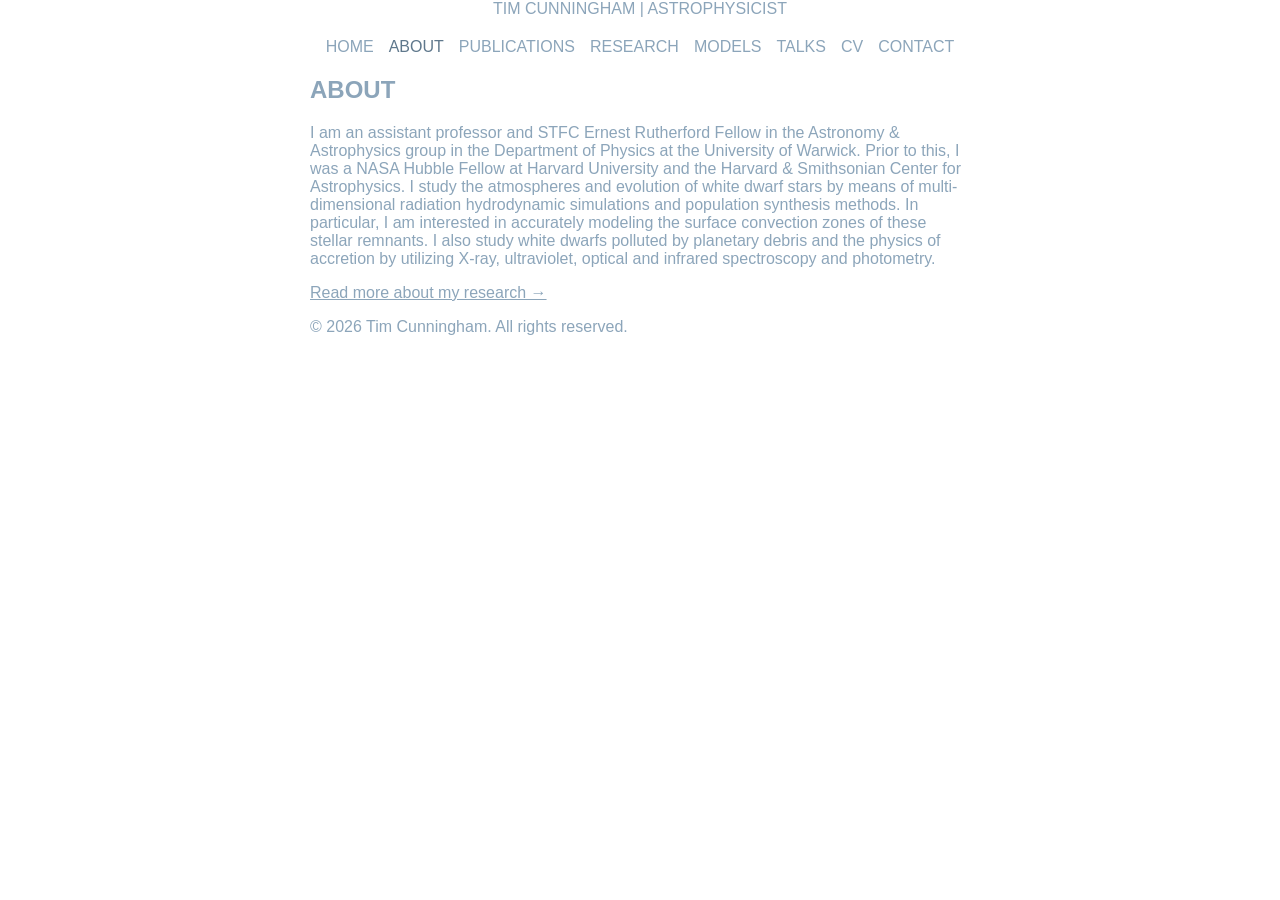
==== about.html @ a3d898dd "Change heading from 'About' to 'ABOUT'" ====
<!DOCTYPE html>
<html lang="en">
<head>
    <meta charset="UTF-8">
    <meta name="robots" content="noindex, nofollow">
    <title>About – Tim Cunningham</title>
    <meta name="viewport" content="width=device-width, initial-scale=1">
    <link rel="stylesheet" href="styles.css">
</head>
<body>

<header class="site-header">
    <div class="logo">
        <span class="logo-title">TIM CUNNINGHAM | ASTROPHYSICIST</span>
        <!-- <span class="logo-subtitle">Astrophysicist</span> -->
    </div>
    <nav class="main-nav">
        <a href="index.html">HOME</a>
        <a href="about.html" class="active">ABOUT</a>
        <a href="publications.html">PUBLICATIONS</a>
        <a href="research.html">RESEARCH</a>
        <a href="models.html">MODELS</a>
        <a href="talks.html">TALKS</a>
        <a href="cv.html">CV</a>
        <a href="contact.html">CONTACT</a>
    </nav>
</header>

<main class="page-content">
    <h2>ABOUT</h2>
    <p>
        I am an assistant professor and STFC Ernest Rutherford Fellow in the 
        Astronomy & Astrophysics group in the Department of Physics at the 
        University of Warwick. Prior to this, I was a NASA Hubble Fellow
        at Harvard University and the Harvard & Smithsonian Center for Astrophysics.
        I study the atmospheres and evolution of white dwarf stars by means of 
        multi-dimensional radiation hydrodynamic simulations and population synthesis methods. 
        In particular, I am interested in accurately modeling the surface convection zones 
        of these stellar remnants. I also study white dwarfs polluted by planetary 
        debris and the physics of accretion by utilizing X-ray, ultraviolet, optical and 
        infrared spectroscopy and photometry.
    </p>

    <a href="research.html" class="inline-link">Read more about my research →</a>

</main>

<footer class="site-footer">
    <p>© <span id="year"></span> Tim Cunningham. All rights reserved.</p>
</footer>

<script>
    document.getElementById('year').textContent = new Date().getFullYear();
</script>

</body>
</html>
---- styles.css ----
* {
    box-sizing: border-box;
}

body {
    max-width: 700px;
    margin: 0 auto;
    padding: 0 20px;
    font-family: Arial, Helvetica, sans-serif;
    color: #D8E1E6;  /* medium-dark gray */
}

img {
    max-width: 80%;
    height: auto;
}

.site-header {
    text-align: center;
}

.logo {
    text-align: center;
    margin-bottom: 20px;
}

.logo-title,
.logo-subtitle {
    display: block;
}

.main-nav {
    display: flex;
    justify-content: center;
    flex-wrap: wrap;
    gap: 15px;
}

.main-nav a,
.main-nav a:visited {
    color: #8CA5BA;
    text-decoration: none;
}

.main-nav a:hover,
.main-nav a.active {
    color: #5F788C;
}

a,
a:visited {
    color: #8CA5BA;
}

a:hover,
a:focus {
    color: #5F788C;
}

body {
    color: #8CA5BA !important;
}

p {
    color: #8CA5BA !important;
}
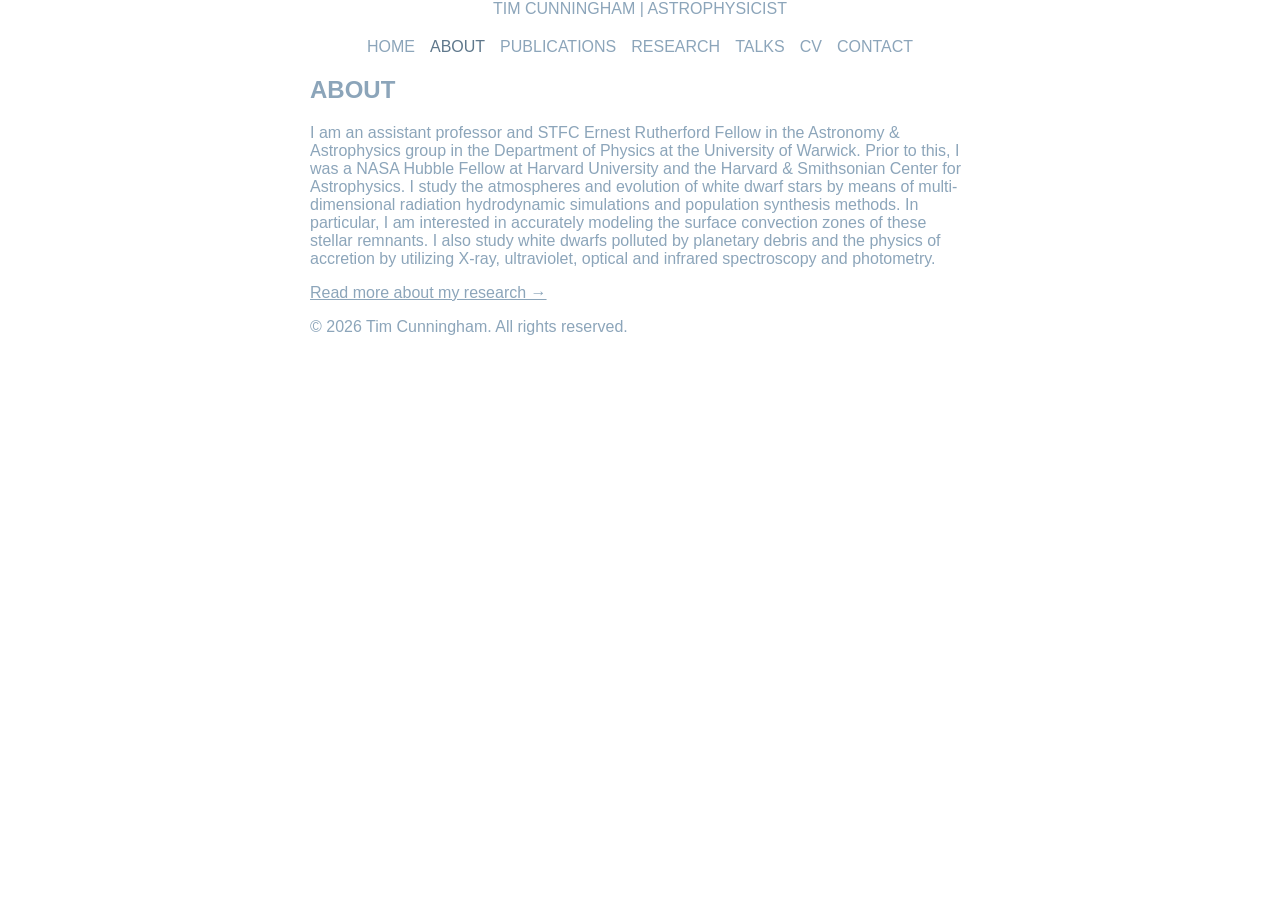
==== commit cb185ac7: "Comment out 'MODELS' link in about.html Comment out the link to the 'MODELS' page in the navigation." ====
--- a/about.html
+++ b/about.html
@@ -19,7 +19,7 @@
         <a href="about.html" class="active">ABOUT</a>
         <a href="publications.html">PUBLICATIONS</a>
         <a href="research.html">RESEARCH</a>
-        <a href="models.html">MODELS</a>
+        <!-- <a href="models.html">MODELS</a> -->
         <a href="talks.html">TALKS</a>
         <a href="cv.html">CV</a>
         <a href="contact.html">CONTACT</a>
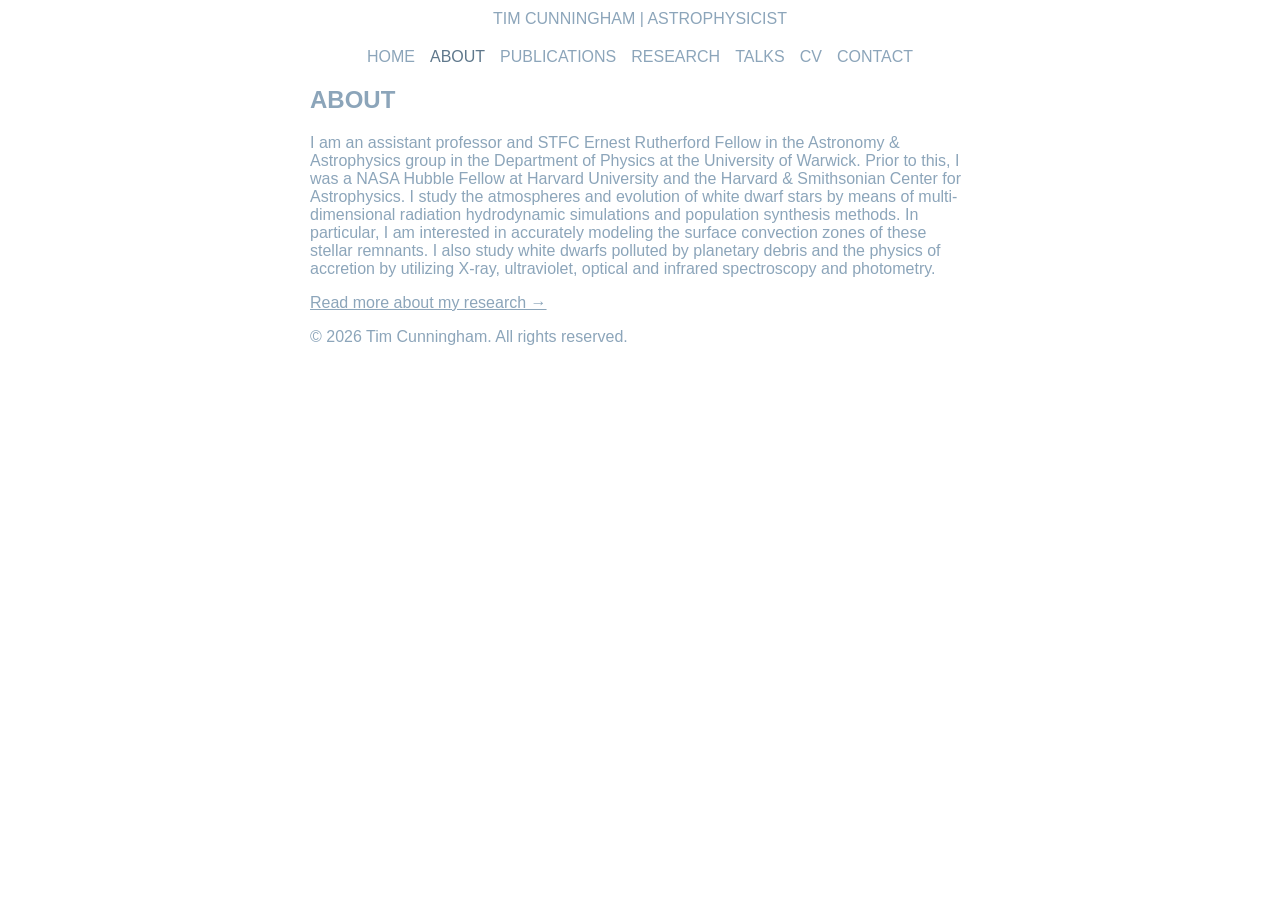
==== commit cc9cd2ff: "Comment out noindex meta tag in about.html Comment out the robots meta tag to allow indexing." ====
--- a/about.html
+++ b/about.html
@@ -2,7 +2,7 @@
 <html lang="en">
 <head>
     <meta charset="UTF-8">
-    <meta name="robots" content="noindex, nofollow">
+    <!-- <meta name="robots" content="noindex, nofollow"> -->
     <title>About – Tim Cunningham</title>
     <meta name="viewport" content="width=device-width, initial-scale=1">
     <link rel="stylesheet" href="styles.css">
--- a/styles.css
+++ b/styles.css
@@ -4,7 +4,7 @@
 
 body {
     max-width: 700px;
-    margin: 0 auto;
+    margin: 10px auto 10px;
     padding: 0 20px;
     font-family: Arial, Helvetica, sans-serif;
     color: #D8E1E6;  /* medium-dark gray */
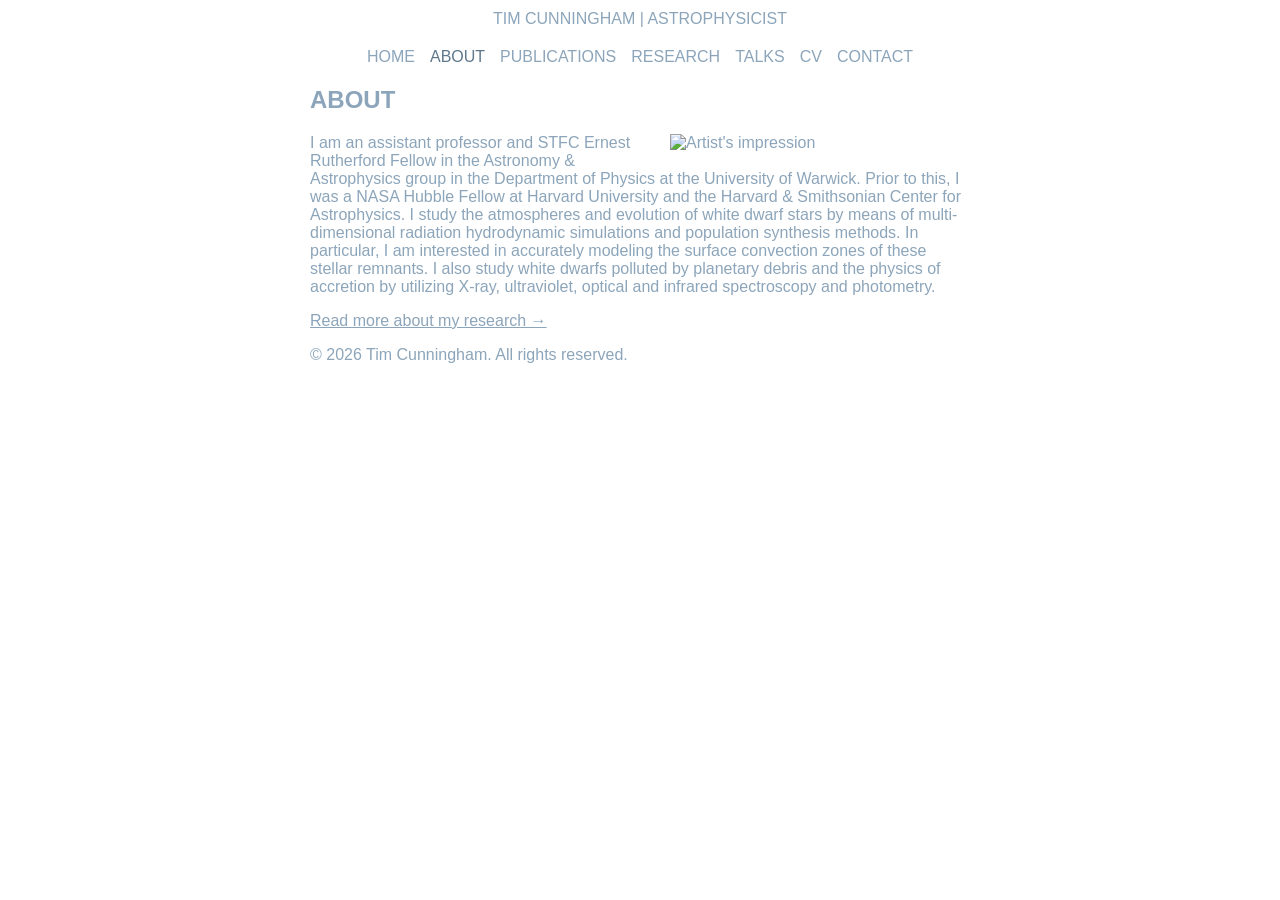
==== commit b124f3ab: "Insert image in the about section Added an image with styling to the about section." ====
--- a/about.html
+++ b/about.html
@@ -28,6 +28,9 @@
 
 <main class="page-content">
     <h2>ABOUT</h2>
+    <p><img src="tim-cunningham-DMG_0608-small" alt="Artist's impression" 
+       style="margin-left: 20px; margin-bottom: 6px;" align="right" 
+       class="alignleft" width="300" border="0" /></p>
     <p>
         I am an assistant professor and STFC Ernest Rutherford Fellow in the 
         Astronomy & Astrophysics group in the Department of Physics at the 
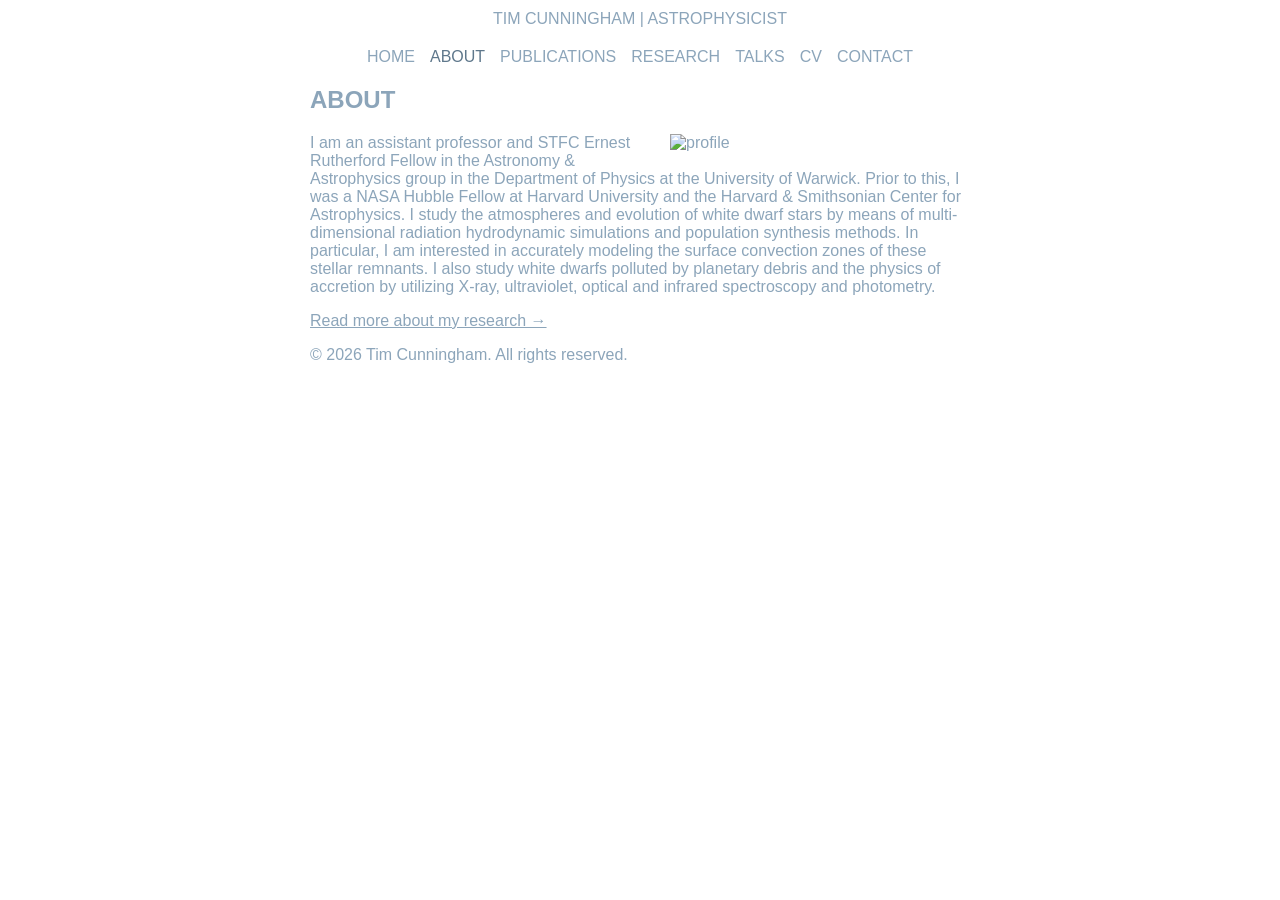
==== commit b40136f0: "Fix image alt attribute in about.html" ====
--- a/about.html
+++ b/about.html
@@ -28,7 +28,7 @@
 
 <main class="page-content">
     <h2>ABOUT</h2>
-    <p><img src="tim-cunningham-DMG_0608-small" alt="Artist's impression" 
+    <p><img src="tim-cunningham-DMG_0608-small" alt="profile" 
        style="margin-left: 20px; margin-bottom: 6px;" align="right" 
        class="alignleft" width="300" border="0" /></p>
     <p>
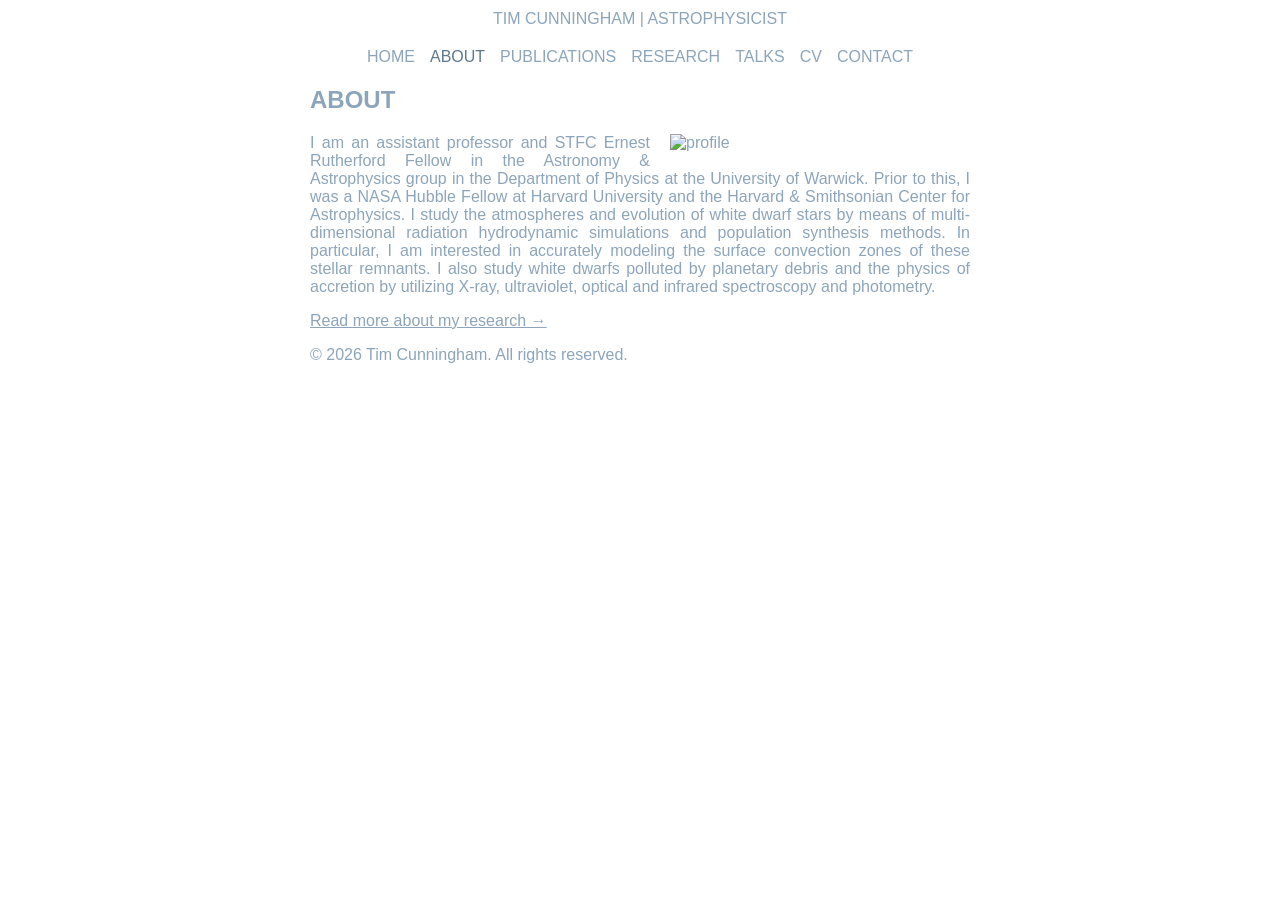
==== commit f6b4c6b2: "Change paragraph alignment to justify Updated paragraph alignment to justify in about.html." ====
--- a/about.html
+++ b/about.html
@@ -31,7 +31,7 @@
     <p><img src="tim-cunningham-DMG_0608-small" alt="profile" 
        style="margin-left: 20px; margin-bottom: 6px;" align="right" 
        class="alignleft" width="300" border="0" /></p>
-    <p>
+    <p align="justify">
         I am an assistant professor and STFC Ernest Rutherford Fellow in the 
         Astronomy & Astrophysics group in the Department of Physics at the 
         University of Warwick. Prior to this, I was a NASA Hubble Fellow
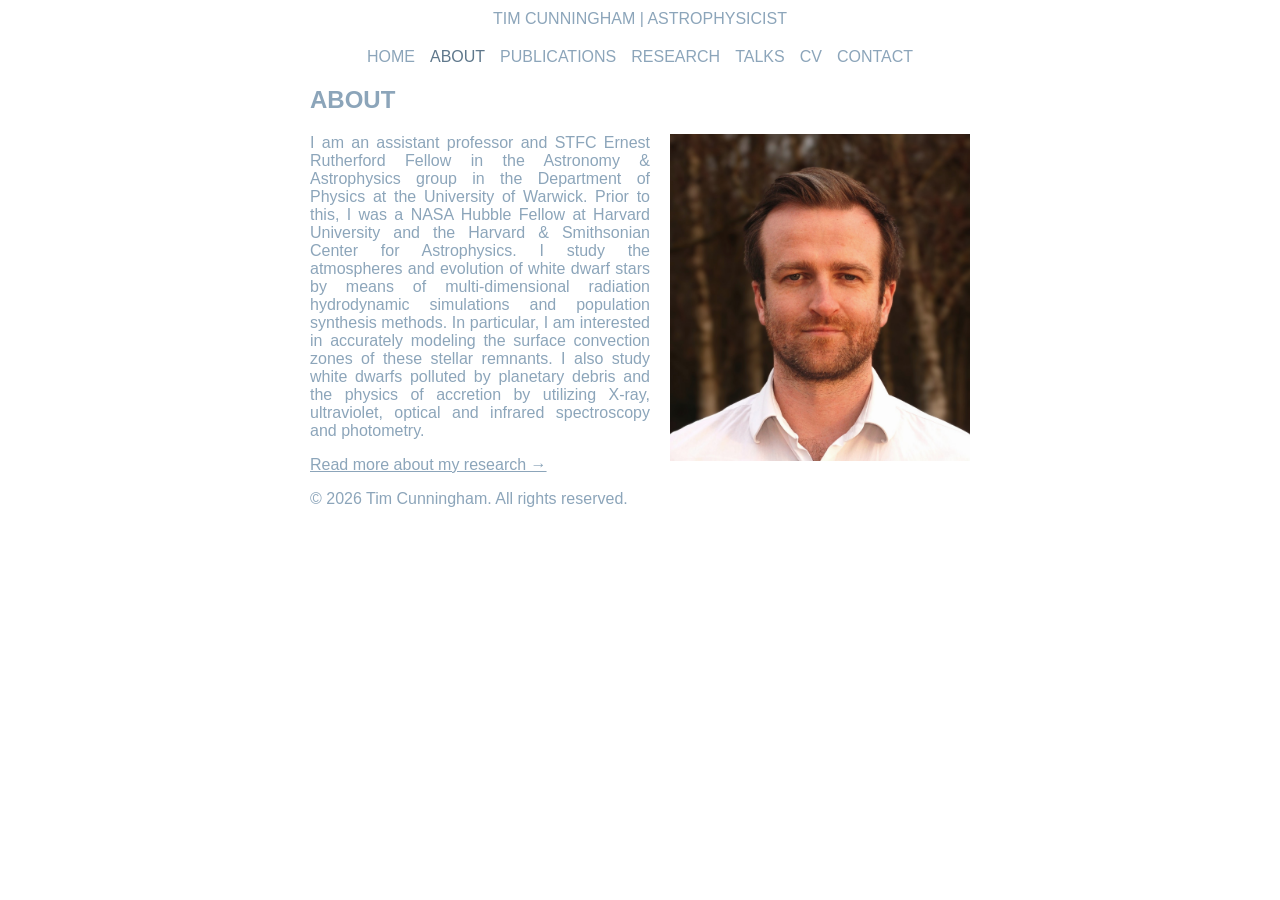
==== commit 45654d45: "Fix image file extension in about.html" ====
--- a/about.html
+++ b/about.html
@@ -28,7 +28,7 @@
 
 <main class="page-content">
     <h2>ABOUT</h2>
-    <p><img src="tim-cunningham-DMG_0608-small" alt="profile" 
+    <p><img src="tim-cunningham-DMG_0608-small.jpeg" alt="profile" 
        style="margin-left: 20px; margin-bottom: 6px;" align="right" 
        class="alignleft" width="300" border="0" /></p>
     <p align="justify">
